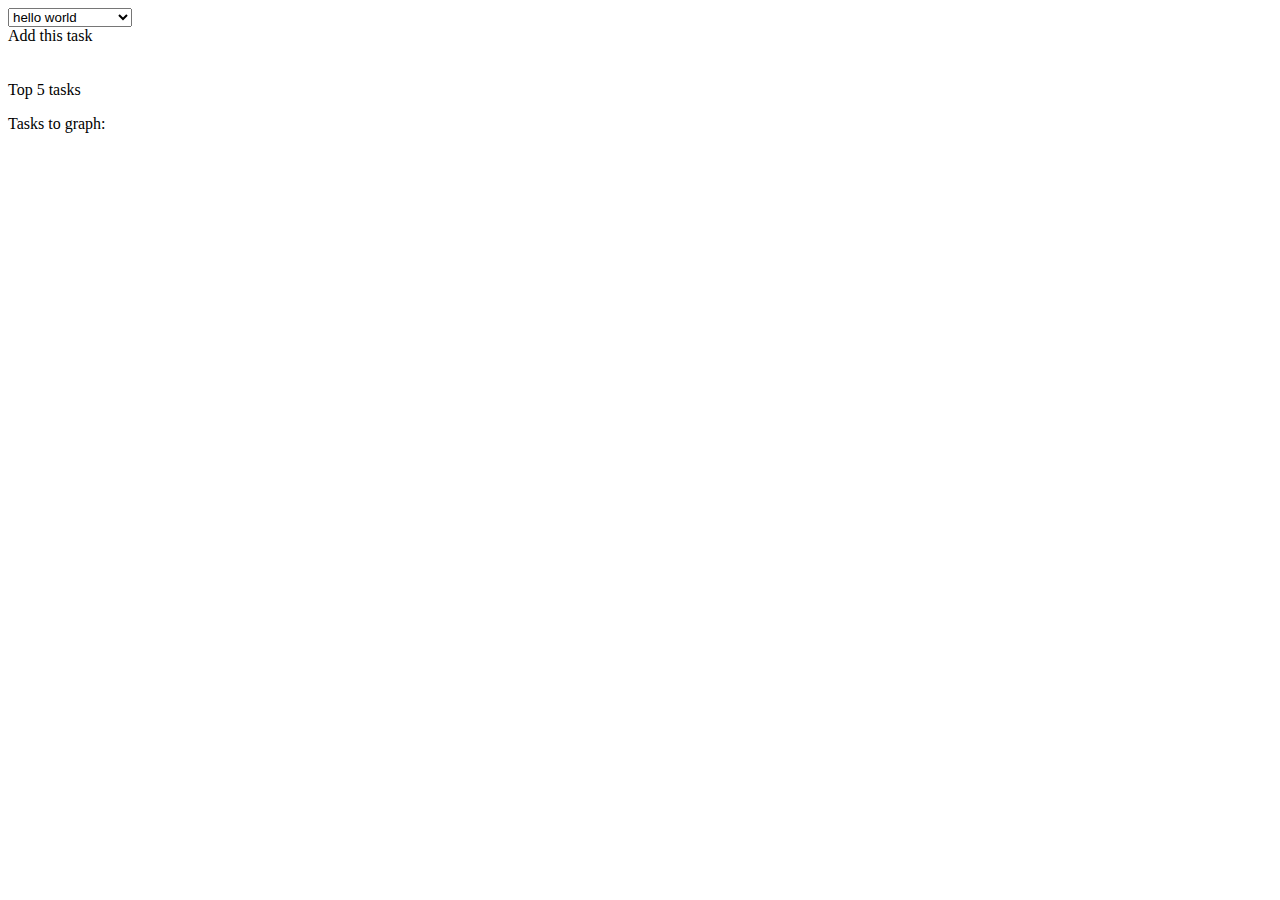
==== static/graph_picker.html @ 25bb8bca "Started work on graph_picker" ====
<html>

  <head>
    <script src="jquery-1.9.0.js"></script>
    <script src="graph_picker.js"></script>

  </head>

  <select id="select_element">
  
  </select>


  <div id="add_button">
    Add this task
  </div>
  
  <br>
  <br>
  <div id="top_5_tasks">
    Top 5 tasks
  </div>
  
  <p>Tasks to graph:
  <ul id="graph_tasks">
  
  </ul>
  


</html>
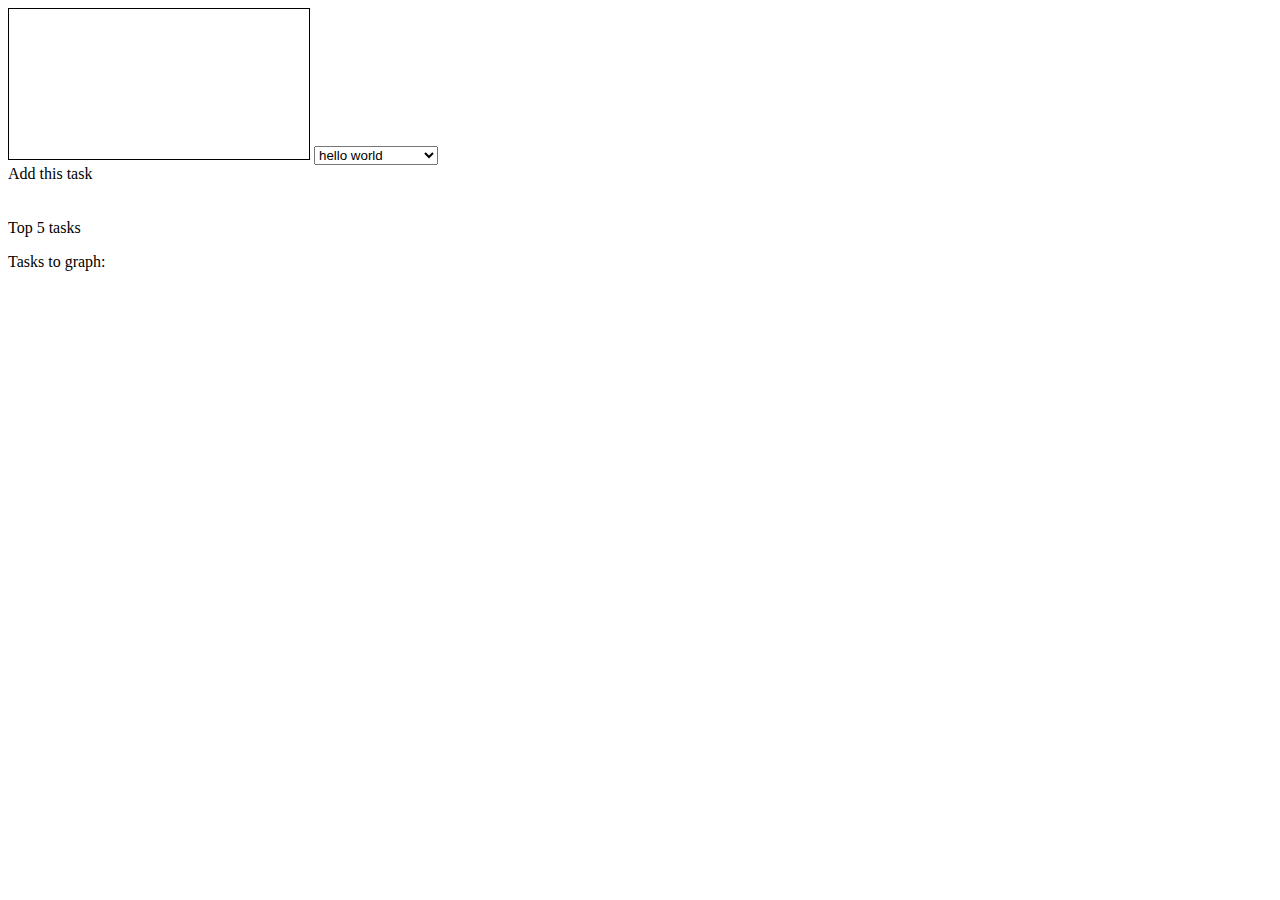
==== commit a0493fff: "wheeee" ====
--- a/static/graph_picker.html
+++ b/static/graph_picker.html
@@ -6,6 +6,12 @@
 
   </head>
 
+  		<canvas id="myCanvas"
+				style="border:1px solid #000000;">
+				No canvas available!
+		</canvas>
+  
+  
   <select id="select_element">
   
   </select>
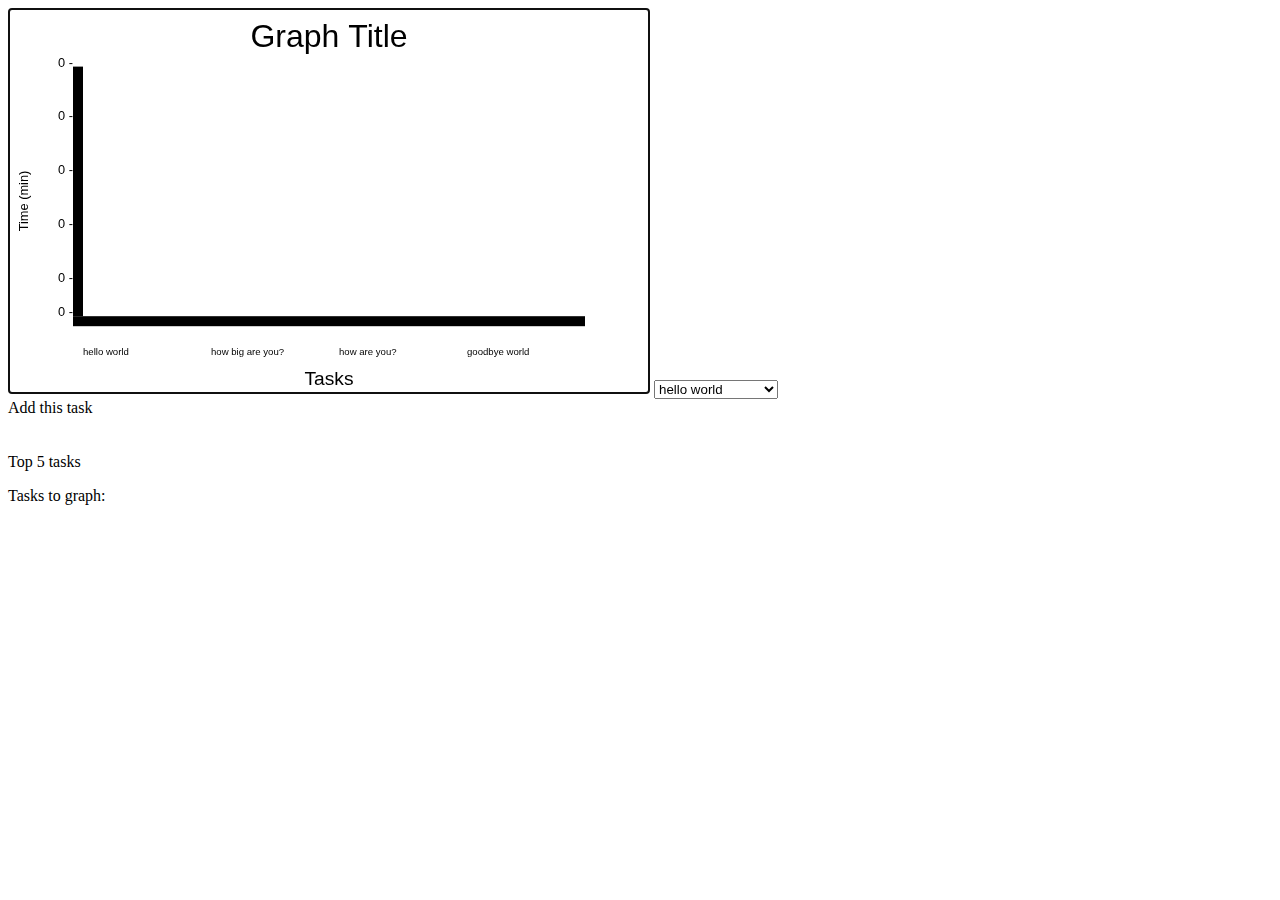
==== commit 78785c11: "merged eman's graph with brad's js" ====
--- a/static/graph_picker.html
+++ b/static/graph_picker.html
@@ -9,7 +9,7 @@
   		<canvas id="myCanvas"
 				style="border:1px solid #000000;">
 				No canvas available!
-		</canvas>
+		  </canvas>
   
   
   <select id="select_element">
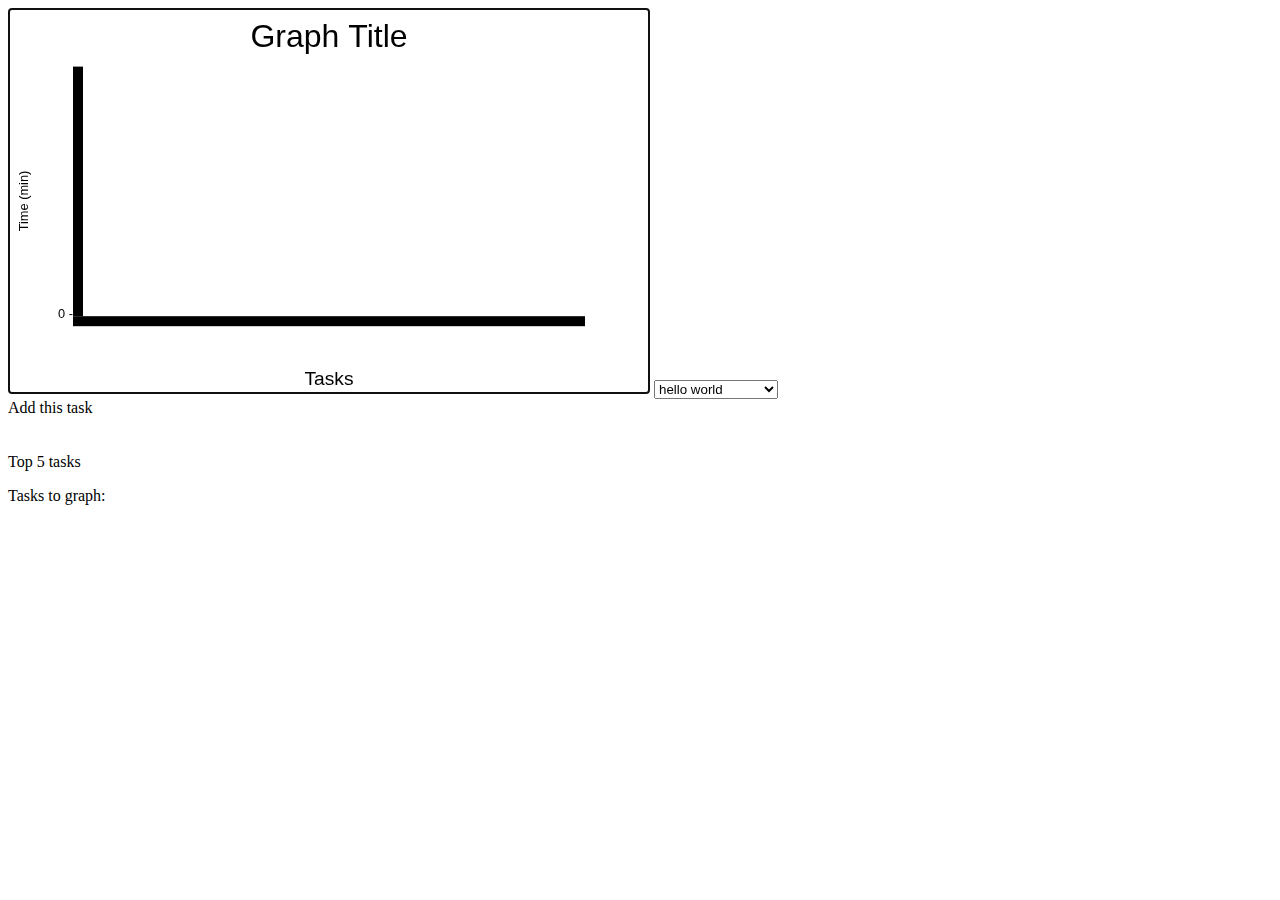
==== commit e4ec5e8f: "graph is integrated" ====
--- a/static/graph_picker.html
+++ b/static/graph_picker.html
@@ -2,8 +2,9 @@
 
   <head>
     <script src="jquery-1.9.0.js"></script>
+    <script src="time_tracker.js"></script>
     <script src="graph_picker.js"></script>
-
+    
   </head>
 
   		<canvas id="myCanvas"
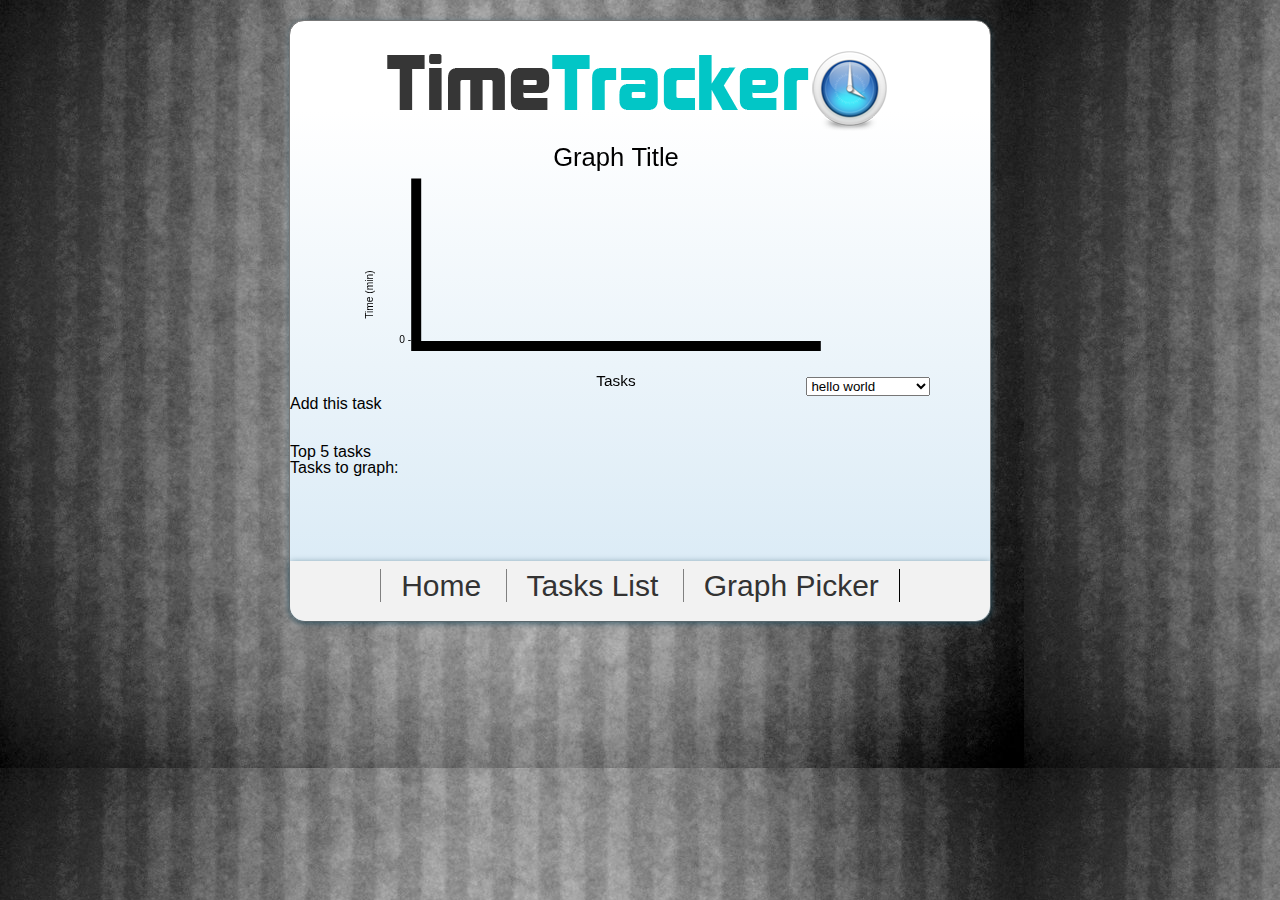
==== commit 7279c3ef: "layout updated" ====
--- a/static/graph_picker.html
+++ b/static/graph_picker.html
@@ -1,38 +1,45 @@
 <html>
 
   <head>
+    <link href="reset.css" rel="stylesheet" type="text/css">
+    <link href="layout.css" rel="stylesheet" type="text/css">
     <script src="jquery-1.9.0.js"></script>
     <script src="time_tracker.js"></script>
     <script src="graph_picker.js"></script>
     
   </head>
+  <body>
+    <div class="wrapper">
+      <a class="banner" href="/static/index.html"></a>
 
-  		<canvas id="myCanvas"
-				style="border:1px solid #000000;">
-				No canvas available!
-		  </canvas>
-  
-  
-  <select id="select_element">
-  
-  </select>
+      <canvas id="graphCanvas">
+        No canvas available!
+      </canvas>
+      
+      <select id="select_element"></select>
 
+      <div id="add_button">
+        Add this task
+      </div>
+      
+      <br>
+      <br>
+      <div id="top_5_tasks">
+        Top 5 tasks
+      </div>
+      
+      <p>Tasks to graph:</p>
+      <ul id="graph_tasks">
+      
+      </ul>
+        
+      <div class="footer">
+        <a href="/static/index.html">Home</a>
+        <a href="/static/tasks.html">Tasks List</a>
+        <a href="/static/graph_picker.html">Graph Picker</a>
+      </div>
+    </div>
 
-  <div id="add_button">
-    Add this task
-  </div>
-  
-  <br>
-  <br>
-  <div id="top_5_tasks">
-    Top 5 tasks
-  </div>
-  
-  <p>Tasks to graph:
-  <ul id="graph_tasks">
-  
-  </ul>
-  
-
+  </body>
 
 </html>--- a/static/layout.css
+++ b/static/layout.css
@@ -0,0 +1,198 @@
+body {
+  background-image: url('background.jpg');
+  /*background-color: #F2F2F2;*/
+  font-family: 'Helvetica Neue', Helvetica, Arial, sans-serif;
+}
+
+.wrapper {
+	width: 700px;
+	height: 600px;
+  border: 1px solid #777;
+  -webkit-border-radius: 15px;
+  -moz-border-radius: 15px; 
+  border-radius: 15px;
+  -webkit-box-shadow: 0px 0px 12px rgba(0, 0, 0, 0.4); 
+  -moz-box-shadow: 0px 1px 6px rgba(23, 69, 88, .5); 
+  box-shadow: 0px 1px 6px rgba(23, 69, 88, .5);
+  background: -webkit-gradient(linear, left top, left bottom, 
+  color-stop(0%, white), color-stop(15%, white), color-stop(100%, #D7E9F5)); 
+  background: -moz-linear-gradient(top, white 0%, white 55%, #D5E4F3 130%);
+  position: relative;
+	margin: 20px auto 0;
+}
+
+.banner {
+  display: block;
+	background-image: url('banner.png');
+	width: 600px;
+	height: 100px;
+	margin-left: auto;   
+	margin-right: auto;
+  margin-top: 20px;
+}
+
+.clock {
+  background-image: url('clock.png');
+  width: 356px;
+  height: 167px;
+  margin-left: auto;   
+  margin-right: auto;
+}
+
+#task-dropdown {
+  display: inline-block;
+/*  float: left;*/
+  width: 200px;
+  /*margin-left: 180px;*/
+  margin-right: 30px;
+  margin-left: 185px;
+  height: 25px;
+  border: 1px solid black;
+  margin-top: 20px;
+}
+
+#start {
+  position: absolute;
+  margin-top: 20px;
+  display: inline-block;
+  background-color: #00C6C5;
+  border: 1px solid #333;
+  border-radius: 7px;
+  font-size: 18px;
+  font-family: arial;
+  width: 100px;
+  height: 25px;
+  -webkit-box-shadow: 0px 0px 3px rgba(0, 0, 0, 0.4); 
+  -moz-box-shadow: 0px 1px 3px rgba(23, 69, 88, .5); 
+  box-shadow: 0px 1px 3px rgba(23, 69, 88, .5);
+}
+
+#add {
+  display: block;
+  position: absolute;
+  width: 120px;
+  height: 40px;
+  padding: 0;
+  border: 1px solid #999;
+  box-sizing: border-box;
+  box-shadow: 1px 1px 1px #FAFAFA;
+  border-radius: 10px;
+  font-size: 14px;
+  font-weight: bold;
+  margin-left: auto;
+  margin-right: auto;
+  margin-bottom: 10px;
+  left: 280px;
+  top: 80%;
+}
+
+#overlay {
+  display: none;
+  position: absolute;
+  border: 1px solid #BBB;
+  background-color: white;
+  box-shadow: 1px 1px 1px #FAFAFA;
+  border-radius: 10px;
+  width: 400px;
+  height: 240px;
+  top: 49%;  
+  left: 25%;
+
+}
+
+form {
+	text-align: left;
+  font-size: 25px;
+}
+
+.task-name {
+  border-radius: 4px;
+  border: 1px solid #CCC;
+  box-shadow: 1px 1px 1px #FAFAFA;
+  background-color: #FFF;
+  font-size: 20px;
+  color: #555;
+  box-sizing: border-box;
+  width: 50%;
+  margin-left: 20px;
+}
+
+label {
+  display: block;
+  font-size: 14px;
+  color: #555;
+  padding-left: 20px;
+  padding-top: 5px;
+  padding-bottom: 0px;
+}
+
+
+.time {
+  border-radius: 4px;
+  border: 1px solid #CCC;
+  box-shadow: 1px 1px 1px #FAFAFA;
+  background-color: #FFF;
+  font-size: 20px;
+  color: #555;
+  box-sizing: border-box;
+  width: 40px;
+  margin-bottom: 10px;
+  margin-left: 20px;
+}
+
+#cat-dropdown {
+  width: 200px;
+  height: 25px;
+  border: 1px solid black;
+  margin-left: 20px;
+}
+
+.desc {
+  margin-left: 20px;
+}
+
+textarea {
+  resize: none;
+}
+
+#min-dropdown {
+  width: 50px;
+  height: 25px;
+  border: 1px solid black;
+}
+
+.footer {
+  position: absolute;
+  bottom: 0px;
+  width: inherit;
+  text-align: center;
+  border-bottom-right-radius: 15px;
+  border-bottom-left-radius: 15px;
+  height: 60px;
+  background-color: #F2F2F2;
+  -webkit-box-shadow: 0px 0px 12px rgba(0, 0, 0, 0.4); 
+  -moz-box-shadow: 0px 1px 6px rgba(23, 69, 88, .5); 
+  box-shadow: 0px 1px 6px rgba(23, 69, 88, .5);
+}
+
+.footer a {
+  text-decoration: none;
+  color: #333;
+  border-left: 1px solid grey;
+  line-height: 50px;
+  font-size: 30px;
+  padding: 0px 20px;
+}
+
+.footer a:hover {
+  color: #00C6C5;
+}
+
+a:last-child {
+  border-right: 1px solid black;
+}
+
+#graphCanvas {
+  position: relative;
+  left: 10%;
+}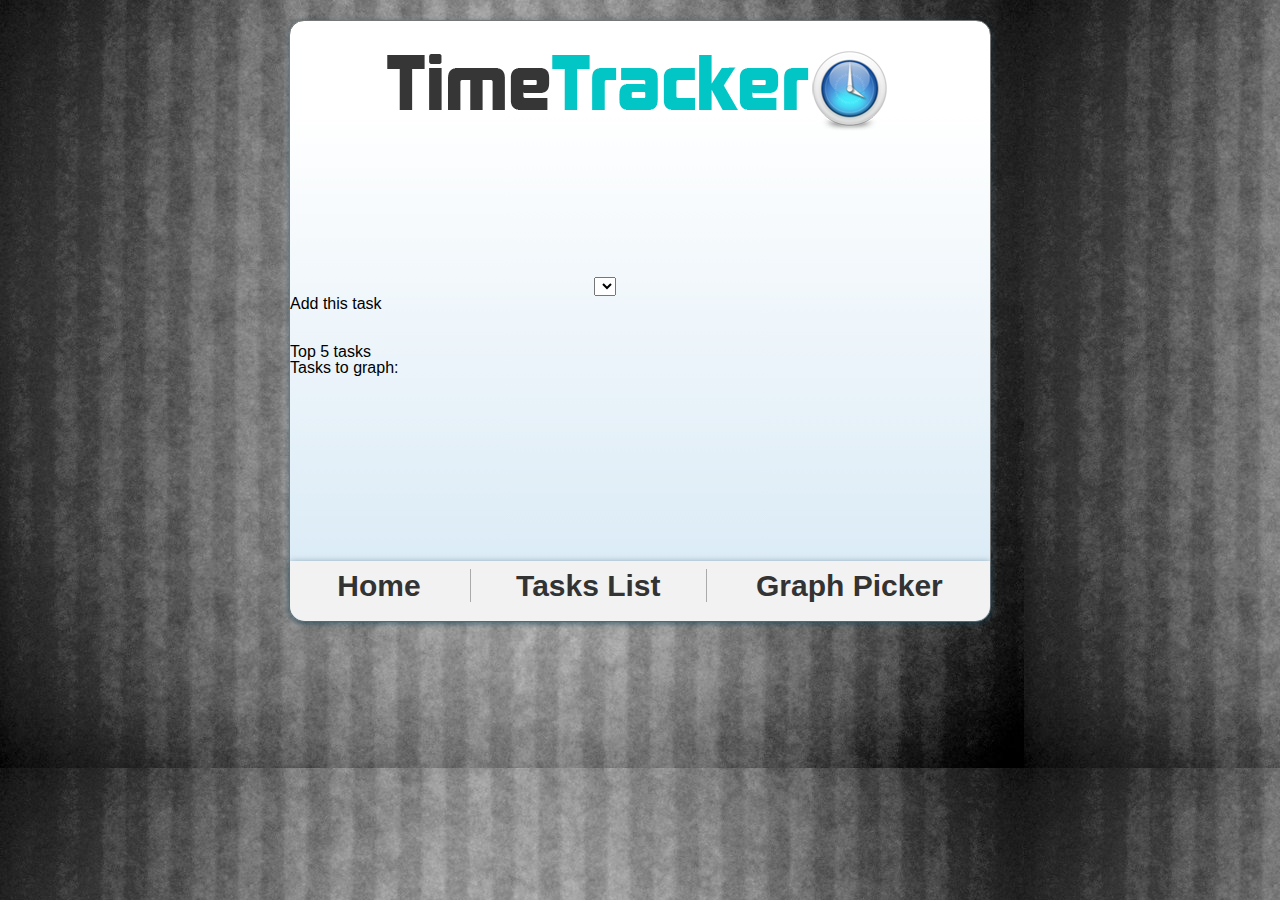
==== commit 8557a5eb: "Fixed add task and top 5 tasks buttons to work only when directly clicked on." ====
--- a/static/graph_picker.html
+++ b/static/graph_picker.html
@@ -18,14 +18,20 @@
       
       <select id="select_element"></select>
 
-      <div id="add_button">
+      <div>
+      <span id="add_button">
         Add this task
+      </span>
       </div>
       
       <br>
       <br>
-      <div id="top_5_tasks">
+
+      
+      <div>
+      <span id="top_5_tasks">
         Top 5 tasks
+      </span>
       </div>
       
       <p>Tasks to graph:</p>
--- a/static/layout.css
+++ b/static/layout.css
@@ -56,7 +56,7 @@
   margin-top: 20px;
   display: inline-block;
   background-color: #00C6C5;
-  border: 1px solid #333;
+  border: 1px solid #555;
   border-radius: 7px;
   font-size: 18px;
   font-family: arial;
@@ -70,48 +70,48 @@
 #add {
   display: block;
   position: absolute;
-  width: 120px;
-  height: 40px;
+  width: 100px;
+  height: 30px;
   padding: 0;
-  border: 1px solid #999;
-  box-sizing: border-box;
-  box-shadow: 1px 1px 1px #FAFAFA;
+
+  border: 1px solid #555;
+  -webkit-box-shadow: 0px 0px 3px rgba(0, 0, 0, 0.4); 
+  -moz-box-shadow: 0px 1px 3px rgba(23, 69, 88, .5); 
+  box-shadow: 0px 1px 3px rgba(23, 69, 88, .5);
   border-radius: 10px;
   font-size: 14px;
   font-weight: bold;
   margin-left: auto;
   margin-right: auto;
   margin-bottom: 10px;
-  left: 280px;
+  left: 300px;
   top: 80%;
+  z-index: 9000;
 }
 
 #overlay {
   display: none;
-  position: absolute;
-  border: 1px solid #BBB;
-  background-color: white;
-  box-shadow: 1px 1px 1px #FAFAFA;
+  z-index: 9999;
+  position: absolute;
+  border: 1px solid #333;
+  background-color: #F0F5FB;
+  -webkit-box-shadow: 0px 0px 3px rgba(0, 0, 0, 0.4); 
+  -moz-box-shadow: 0px 1px 3px rgba(23, 69, 88, .5); 
+  box-shadow: 0px 1px 3px rgba(23, 69, 88, .5);
   border-radius: 10px;
   width: 400px;
-  height: 240px;
-  top: 49%;  
-  left: 25%;
-
-}
-
-form {
-	text-align: left;
-  font-size: 25px;
+  height: 310px;
+  top: 25%;
+  left: 150px;
 }
 
 .task-name {
-  border-radius: 4px;
   border: 1px solid #CCC;
   box-shadow: 1px 1px 1px #FAFAFA;
   background-color: #FFF;
-  font-size: 20px;
-  color: #555;
+  font-size: 16px;
+  color: #555;
+  height: 25px;
   box-sizing: border-box;
   width: 50%;
   margin-left: 20px;
@@ -119,25 +119,28 @@
 
 label {
   display: block;
-  font-size: 14px;
-  color: #555;
-  padding-left: 20px;
-  padding-top: 5px;
-  padding-bottom: 0px;
-}
-
+  font-size: 16px;
+  color: #555;
+  margin-left: 20px;
+  margin-top: 10px;
+  margin-bottom: 5px;
+}
 
 .time {
-  border-radius: 4px;
   border: 1px solid #CCC;
   box-shadow: 1px 1px 1px #FAFAFA;
   background-color: #FFF;
-  font-size: 20px;
+  font-size: 16px;
   color: #555;
   box-sizing: border-box;
   width: 40px;
+  height: 25px;
   margin-bottom: 10px;
   margin-left: 20px;
+}
+
+.time:last-child {
+  margin-left: 0px;
 }
 
 #cat-dropdown {
@@ -149,16 +152,15 @@
 
 .desc {
   margin-left: 20px;
+  overflow: scroll;
+  border: 1px solid #999;
+  -webkit-box-shadow: 0px 0px 3px rgba(0, 0, 0, 0.4); 
+  -moz-box-shadow: 0px 1px 3px rgba(23, 69, 88, .5); 
+  box-shadow: 0px 1px 3px rgba(23, 69, 88, .5);
 }
 
 textarea {
   resize: none;
-}
-
-#min-dropdown {
-  width: 50px;
-  height: 25px;
-  border: 1px solid black;
 }
 
 .footer {
@@ -178,21 +180,45 @@
 .footer a {
   text-decoration: none;
   color: #333;
-  border-left: 1px solid grey;
   line-height: 50px;
+  font-weight: bold;
   font-size: 30px;
-  padding: 0px 20px;
+  padding: 0px 45px;
 }
 
 .footer a:hover {
   color: #00C6C5;
 }
 
-a:last-child {
-  border-right: 1px solid black;
+a:nth-child(2) {
+  border-left: 1px solid #AAA;
+  border-right: 1px solid #AAA;
 }
 
 #graphCanvas {
   position: relative;
   left: 10%;
+}
+
+#dim-overlay {
+  display: none;
+  position: fixed;
+  top: 0px;
+  left: 0px;
+  width: 100%;
+  height: 100%;
+  background-color: black;
+  z-index: 100;
+  opacity: 0.6;
+}
+
+#new_category {
+  border: 1px solid #CCC;
+  width: 140px;
+  height: 25px;
+  margin-left: 5px;
+  box-shadow: 1px 1px 1px #FAFAFA;
+  background-color: #FFF;
+  font-size: 16px;
+  color: #555;
 }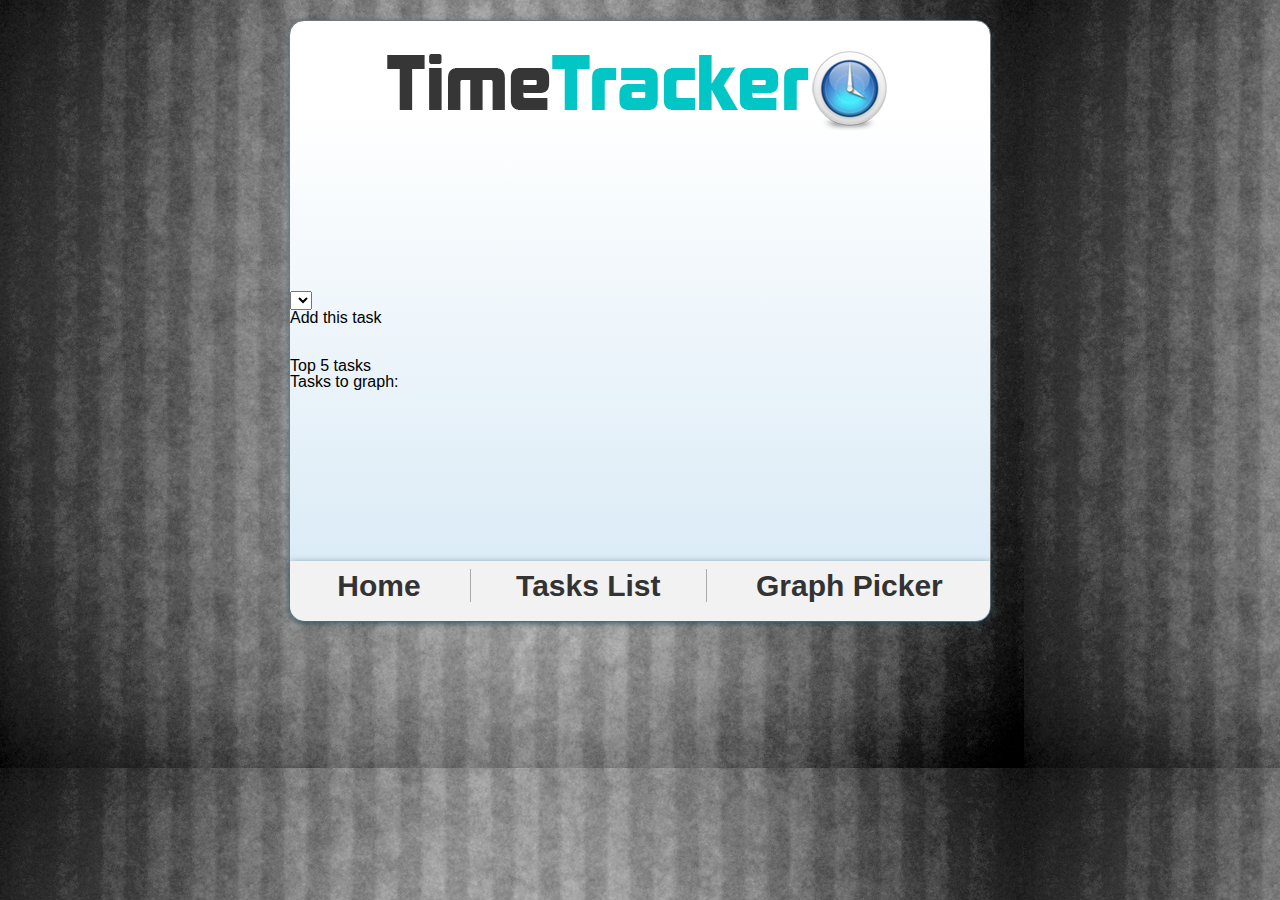
==== commit b1321e85: "Fixed graph canvas' overlap with task dropdown and now reseting the min input box in add new task ov" ====
--- a/static/graph_picker.html
+++ b/static/graph_picker.html
@@ -12,16 +12,18 @@
     <div class="wrapper">
       <a class="banner" href="/static/index.html"></a>
 
-      <canvas id="graphCanvas">
-        No canvas available!
-      </canvas>
+      <div>
+        <canvas id="graphCanvas">
+          No canvas available!
+        </canvas>
+      </div>
       
       <select id="select_element"></select>
 
       <div>
-      <span id="add_button">
-        Add this task
-      </span>
+        <span id="add_button">
+          Add this task
+        </span>
       </div>
       
       <br>
@@ -29,9 +31,9 @@
 
       
       <div>
-      <span id="top_5_tasks">
-        Top 5 tasks
-      </span>
+        <span id="top_5_tasks">
+          Top 5 tasks
+        </span>
       </div>
       
       <p>Tasks to graph:</p>
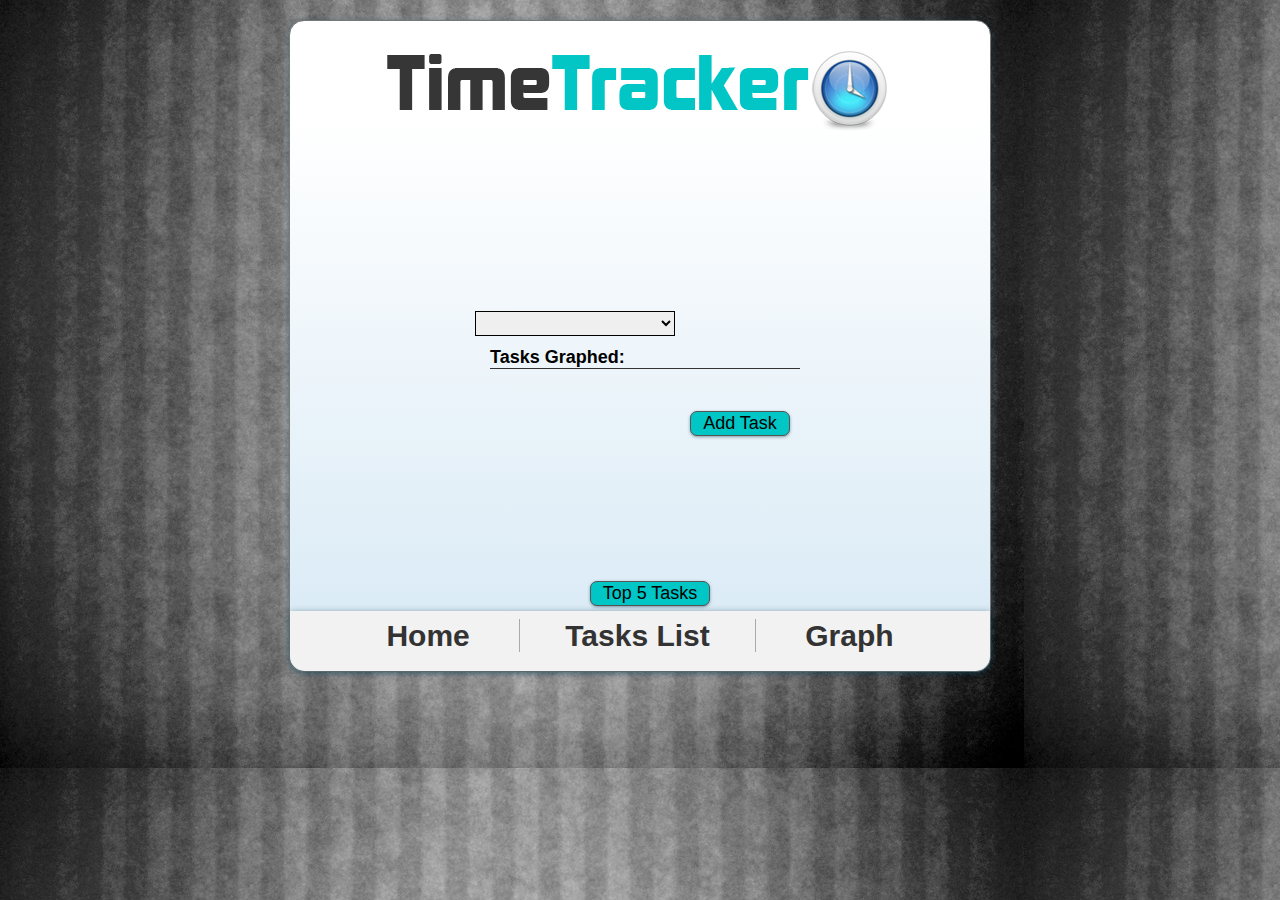
==== commit 0f437cfe: "graph page updated" ====
--- a/static/graph_picker.html
+++ b/static/graph_picker.html
@@ -21,30 +21,23 @@
       <select id="select_element"></select>
 
       <div>
-        <span id="add_button">
-          Add this task
-        </span>
+        <input type="button" id="add_element" value="Add Task"></input>
       </div>
       
       <br>
       <br>
+      
+      <h3>Tasks Graphed:</h3>
+      <div id="graphed-tasks">
+        <ul id="graph_tasks"></ul>
+      </div>
 
-      
-      <div>
-        <span id="top_5_tasks">
-          Top 5 tasks
-        </span>
-      </div>
-      
-      <p>Tasks to graph:</p>
-      <ul id="graph_tasks">
-      
-      </ul>
+      <input type="button" id="top_5_tasks" value="Top 5 Tasks"></input>
         
       <div class="footer">
         <a href="/static/index.html">Home</a>
         <a href="/static/tasks.html">Tasks List</a>
-        <a href="/static/graph_picker.html">Graph Picker</a>
+        <a href="/static/graph_picker.html">Graph</a>
       </div>
     </div>
 
--- a/static/layout.css
+++ b/static/layout.css
@@ -6,7 +6,7 @@
 
 .wrapper {
 	width: 700px;
-	height: 600px;
+	height: 650px;
   border: 1px solid #777;
   -webkit-border-radius: 15px;
   -moz-border-radius: 15px; 
@@ -32,7 +32,6 @@
 }
 
 .clock {
-  background-image: url('clock.png');
   width: 356px;
   height: 167px;
   margin-left: auto;   
@@ -41,9 +40,7 @@
 
 #task-dropdown {
   display: inline-block;
-/*  float: left;*/
   width: 200px;
-  /*margin-left: 180px;*/
   margin-right: 30px;
   margin-left: 185px;
   height: 25px;
@@ -52,9 +49,10 @@
 }
 
 #start {
-  position: absolute;
-  margin-top: 20px;
-  display: inline-block;
+  display: inline-block;
+  position: absolute;
+  left: 400px;
+  margin-top: 20px;
   background-color: #00C6C5;
   border: 1px solid #555;
   border-radius: 7px;
@@ -221,4 +219,110 @@
   background-color: #FFF;
   font-size: 16px;
   color: #555;
+}
+
+#current-task {
+  line-height: 30px;
+  border-top: 1px solid #CCC;
+  border-bottom: 1px solid #CCC;
+  display: none;
+  display: inline-block;
+  position: absolute;
+/*  top: 310px;*/
+  top: 350px;
+  left: 200px;
+  font-size: 18px;
+}
+
+#current-task span {
+  color: #00C6C5;
+  font-weight: bold;
+}
+
+#completed {
+  position: absolute;
+  display: inline-block;
+  left: 200px;
+  margin-top: 20px;
+  background-color: #00C6C5;
+  border: 1px solid #555;
+  border-radius: 7px;
+  font-size: 18px;
+  font-family: arial;
+  width: 100px;
+  height: 25px;
+  -webkit-box-shadow: 0px 0px 3px rgba(0, 0, 0, 0.4); 
+  -moz-box-shadow: 0px 1px 3px rgba(23, 69, 88, .5); 
+  box-shadow: 0px 1px 3px rgba(23, 69, 88, .5);
+}
+
+#select_element {
+  display: inline-block;
+  width: 200px;
+  margin-right: 30px;
+  margin-left: 185px;
+  height: 25px;
+  border: 1px solid black;
+  margin-top: 20px;
+}
+
+#add_element {
+  position: absolute;
+  left: 400px;
+  top: 390px;
+  display: inline-block;
+  background-color: #00C6C5;
+  border: 1px solid #555;
+  border-radius: 7px;
+  font-size: 18px;
+  font-family: arial;
+  width: 100px;
+  height: 25px;
+  -webkit-box-shadow: 0px 0px 3px rgba(0, 0, 0, 0.4); 
+  -moz-box-shadow: 0px 1px 3px rgba(23, 69, 88, .5); 
+  box-shadow: 0px 1px 3px rgba(23, 69, 88, .5);
+}
+
+#graphed-tasks {
+  position: relative;
+  line-height: 20px;
+  padding: 5px;
+  margin-left: 200px;
+  overflow: -moz-scrollbars-vertical;
+  overflow-y: scroll;
+  height: 100px;
+  width: 300px;
+  border-top: 1px solid #333;
+/*  -webkit-box-shadow: 0px 0px 3px rgba(0, 0, 0, 0.4); 
+  -moz-box-shadow: 0px 1px 3px rgba(23, 69, 88, .5); 
+  box-shadow: 0px 1px 3px rgba(23, 69, 88, .5);*/
+}
+
+h3 {
+  font-weight: bold;
+  margin-top: -20px;
+  font-size: 18px;
+  margin-left: 200px;
+  margin-bottom: 2px;
+}
+
+.delete_button {
+  position: absolute;
+  right: 0px;
+}
+
+#top_5_tasks {
+  left: 300px;
+  top: 560px;
+  position: absolute;
+  background-color: #00C6C5;
+  border: 1px solid #555;
+  border-radius: 7px;
+  font-size: 18px;
+  font-family: arial;
+  width: 120px;
+  height: 25px;
+  -webkit-box-shadow: 0px 0px 3px rgba(0, 0, 0, 0.4); 
+  -moz-box-shadow: 0px 1px 3px rgba(23, 69, 88, .5); 
+  box-shadow: 0px 1px 3px rgba(23, 69, 88, .5);
 }